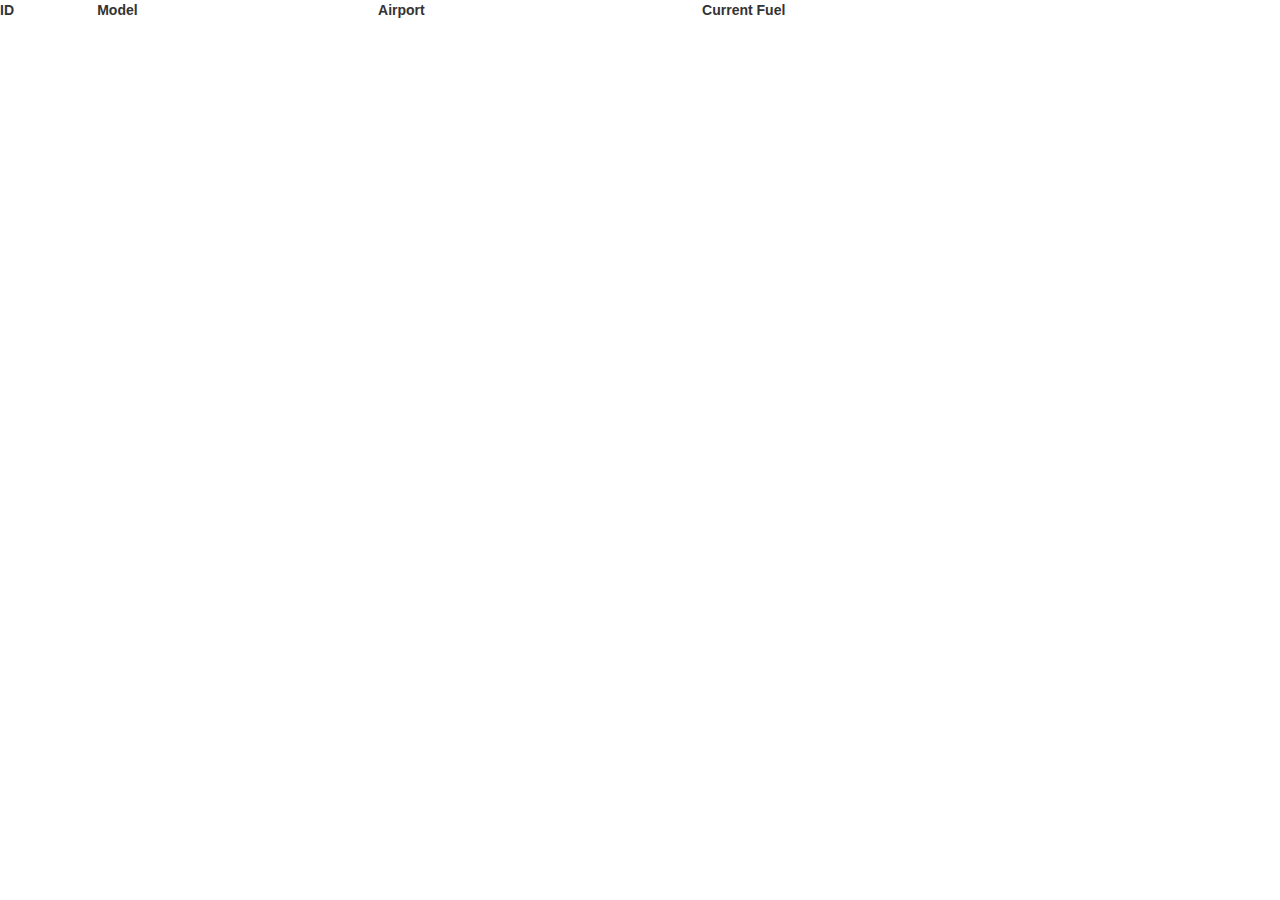
==== src/main/resources/static/index.html @ 80211611 "Added IDs to Airplane/Airport. Basic HTML done." ====
<!DOCTYPE html>
<html lang="en">
<head>
    <meta charset="UTF-8">
    <title>Welkom bij de luchthaven</title>

    <!-- Import Bootstrap -->
    <link rel="stylesheet" href="https://maxcdn.bootstrapcdn.com/bootstrap/3.3.7/css/bootstrap.min.css">

    <!-- bootstrap js -->
    <script src="https://maxcdn.bootstrapcdn.com/bootstrap/3.3.7/js/bootstrap.min.js"></script>

    <!-- Import JQuery -->
    <script src="https://ajax.googleapis.com/ajax/libs/jquery/3.2.1/jquery.min.js"></script>

    <!-- Datatables -->
    <Link rel="stylesheet" href="//cdn.datatables.net/1.10.16/css/jquery.dataTables.min.css">
    <link rel="stylesheet" href="https://cdn.datatables.net/select/1.2.3/css/select.dataTables.min.css">
    <script src="https://cdn.datatables.net/1.10.16/js/jquery.dataTables.min.js"></script>
    <script src="https://cdn.datatables.net/select/1.2.3/js/dataTables.select.min.js"></script>

</head>
<body>

    <table id="airplaneTable" class="display" cellspacing="0" width="100%">
        <thead>
        <tr>
            <th></th>
            <th>ID</th>
            <th>Model</th>
            <th>Airport</th>
            <th>Current Fuel</th>
        </tr>
        </thead>
    </table>

</body>
</html>
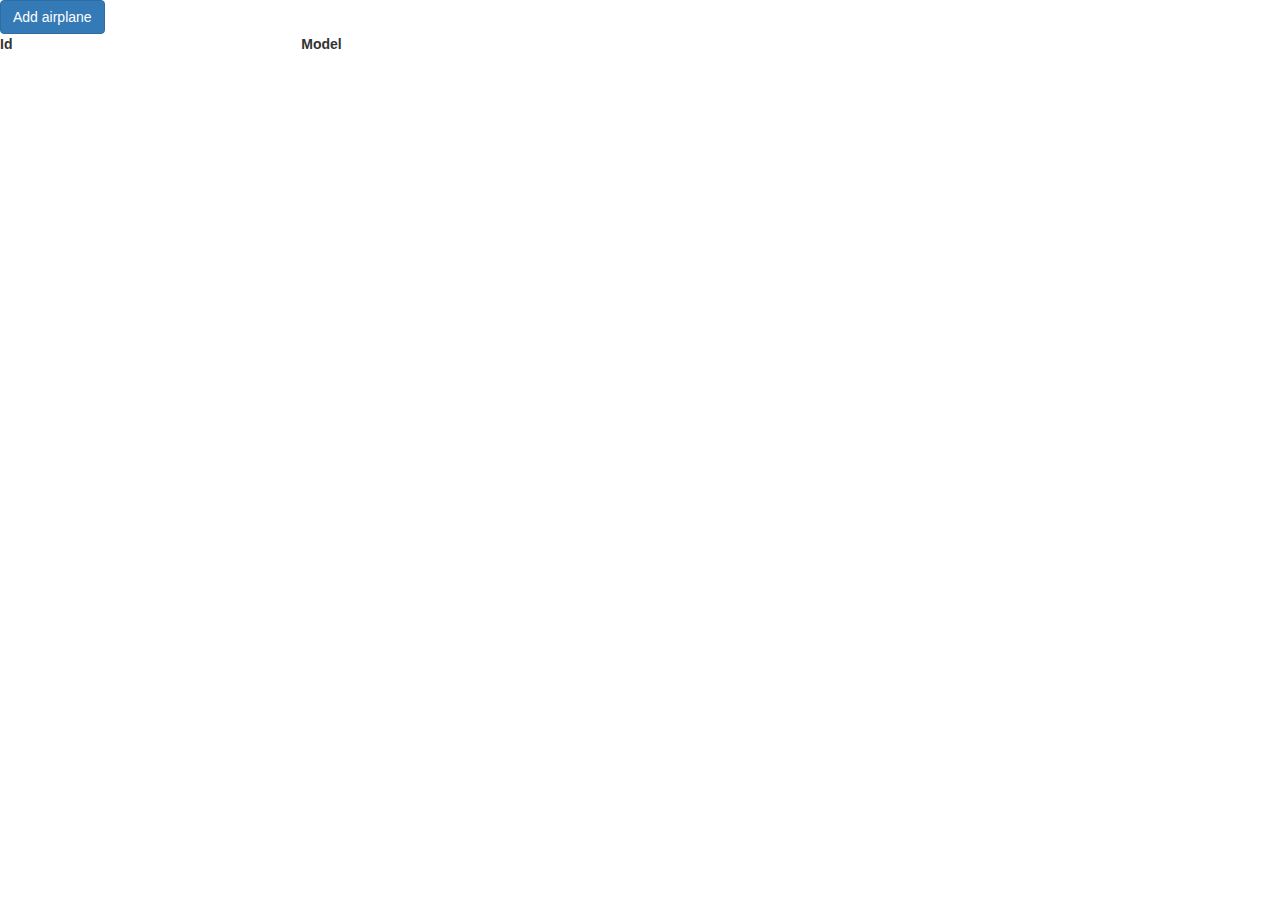
==== commit 1d964ba0: "Got some HTML done and modal form validation works. Nothing else works." ====
--- a/src/main/resources/static/index.html
+++ b/src/main/resources/static/index.html
@@ -3,6 +3,9 @@
 <head>
     <meta charset="UTF-8">
     <title>Welkom bij de luchthaven</title>
+
+    <!-- Import JQuery -->
+    <script src="https://ajax.googleapis.com/ajax/libs/jquery/3.2.1/jquery.min.js"></script>
 
     <!-- Import Bootstrap -->
     <link rel="stylesheet" href="https://maxcdn.bootstrapcdn.com/bootstrap/3.3.7/css/bootstrap.min.css">
@@ -10,29 +13,43 @@
     <!-- bootstrap js -->
     <script src="https://maxcdn.bootstrapcdn.com/bootstrap/3.3.7/js/bootstrap.min.js"></script>
 
-    <!-- Import JQuery -->
-    <script src="https://ajax.googleapis.com/ajax/libs/jquery/3.2.1/jquery.min.js"></script>
-
     <!-- Datatables -->
     <Link rel="stylesheet" href="//cdn.datatables.net/1.10.16/css/jquery.dataTables.min.css">
     <link rel="stylesheet" href="https://cdn.datatables.net/select/1.2.3/css/select.dataTables.min.css">
     <script src="https://cdn.datatables.net/1.10.16/js/jquery.dataTables.min.js"></script>
     <script src="https://cdn.datatables.net/select/1.2.3/js/dataTables.select.min.js"></script>
+    <script src ="js/flights.js"></script>
 
 </head>
 <body>
 
     <table id="airplaneTable" class="display" cellspacing="0" width="100%">
+        <row>
+            <button type="button" class="btn btn-primary" data-toggle="modal" data-target="#airplaneModal">
+                Add airplane
+            </button>
+        </row>
+        <br>
         <thead>
         <tr>
-            <th></th>
-            <th>ID</th>
+            <th>Id</th>
             <th>Model</th>
-            <th>Airport</th>
-            <th>Current Fuel</th>
         </tr>
         </thead>
     </table>
 
+    <div class="modal fade" id="airplaneModal">
+        <div class="modal-dialog">
+            <div class="modal-content" id="airplaneModalContainer">
+                <!-- Include create booking modal -->
+                <script>
+                $(document).ready(function(){
+                    loadModal("views/addAirplane.html", "#airplaneModalContainer");
+                });
+            </script>
+            </div>
+        </div>
+    </div>
+
 </body>
 </html>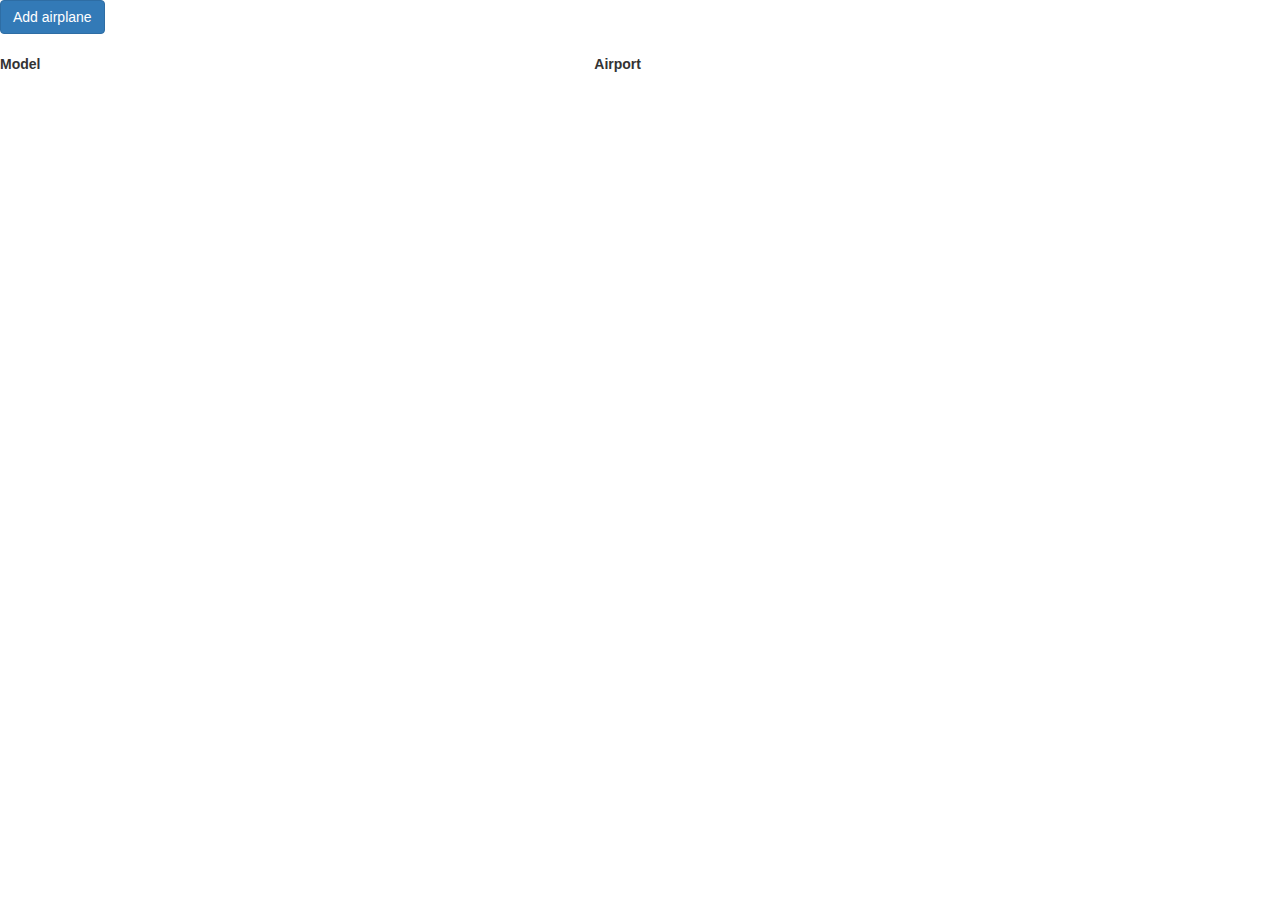
==== commit c92a6022: "Layout sort of done. Nothing works. Datatable is not working, functionality neither." ====
--- a/src/main/resources/static/index.html
+++ b/src/main/resources/static/index.html
@@ -23,19 +23,25 @@
 </head>
 <body>
 
+    <row>
+        <button type="button" class="btn btn-primary" data-toggle="modal" data-target="#airplaneModal">
+            Add airplane
+        </button>
+    </row>
+    <br>
+
+    <br>
     <table id="airplaneTable" class="display" cellspacing="0" width="100%">
-        <row>
-            <button type="button" class="btn btn-primary" data-toggle="modal" data-target="#airplaneModal">
-                Add airplane
-            </button>
-        </row>
-        <br>
         <thead>
-        <tr>
-            <th>Id</th>
-            <th>Model</th>
-        </tr>
+            <tr>
+                <th></th>
+                <th>Model</th>
+                <th>Airport</th>
+            </tr>
         </thead>
+        <tbody>
+
+        </tbody>
     </table>
 
     <div class="modal fade" id="airplaneModal">
@@ -43,9 +49,9 @@
             <div class="modal-content" id="airplaneModalContainer">
                 <!-- Include create booking modal -->
                 <script>
-                $(document).ready(function(){
-                    loadModal("views/addAirplane.html", "#airplaneModalContainer");
-                });
+                    $(document).ready(function(){
+                        loadModal("views/addAirplane.html", "#airplaneModalContainer");
+                    });
             </script>
             </div>
         </div>
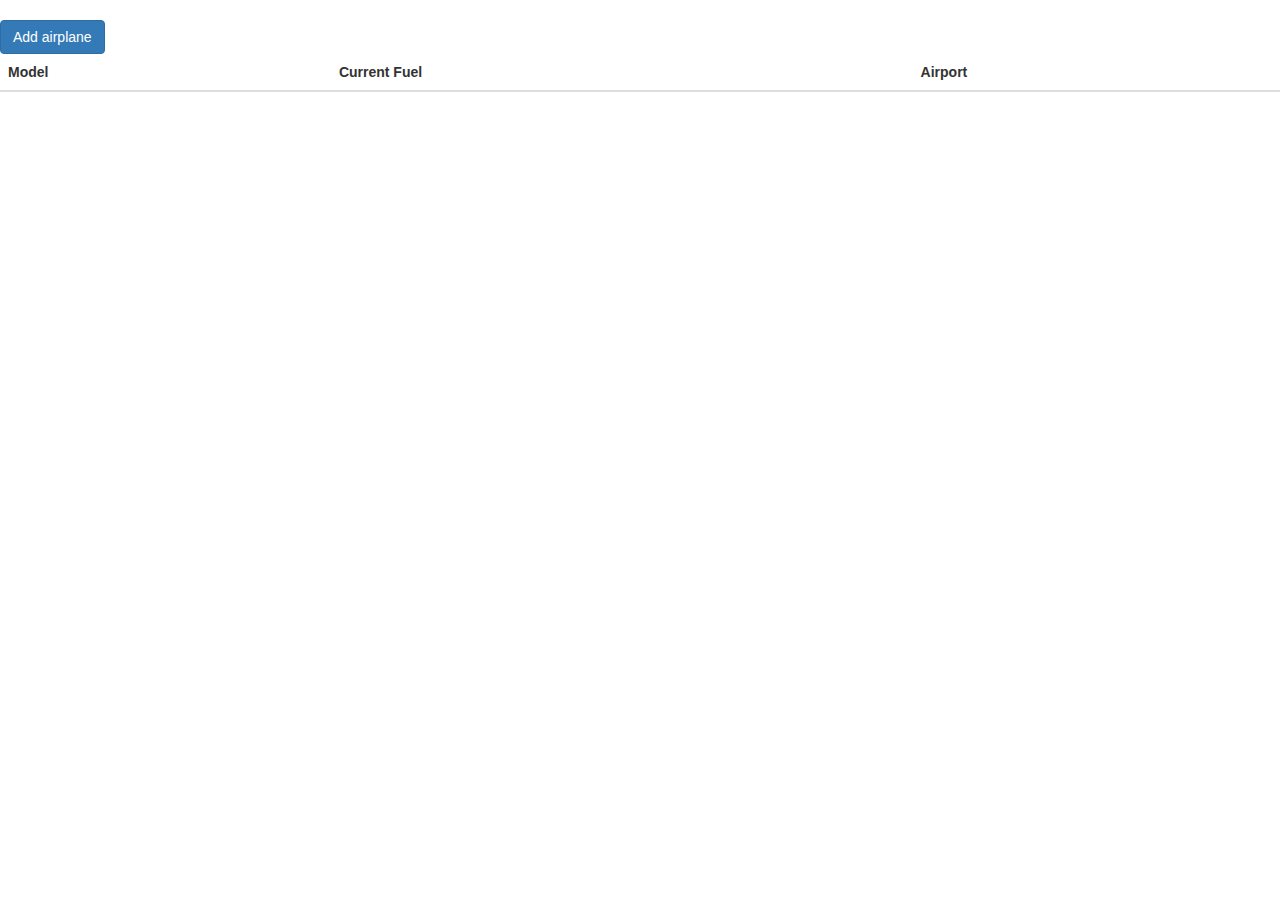
==== commit a5072ba4: "Datatable finally working." ====
--- a/src/main/resources/static/index.html
+++ b/src/main/resources/static/index.html
@@ -6,36 +6,58 @@
 
     <!-- Import JQuery -->
     <script src="https://ajax.googleapis.com/ajax/libs/jquery/3.2.1/jquery.min.js"></script>
+    <script src="https://cdn.datatables.net/1.10.16/js/jquery.dataTables.min.js"></script>
+
+    <!-- bootstrap js -->
+    <script src="https://maxcdn.bootstrapcdn.com/bootstrap/3.3.7/js/bootstrap.min.js"></script>
 
     <!-- Import Bootstrap -->
     <link rel="stylesheet" href="https://maxcdn.bootstrapcdn.com/bootstrap/3.3.7/css/bootstrap.min.css">
 
-    <!-- bootstrap js -->
-    <script src="https://maxcdn.bootstrapcdn.com/bootstrap/3.3.7/js/bootstrap.min.js"></script>
 
     <!-- Datatables -->
     <Link rel="stylesheet" href="//cdn.datatables.net/1.10.16/css/jquery.dataTables.min.css">
     <link rel="stylesheet" href="https://cdn.datatables.net/select/1.2.3/css/select.dataTables.min.css">
-    <script src="https://cdn.datatables.net/1.10.16/js/jquery.dataTables.min.js"></script>
     <script src="https://cdn.datatables.net/select/1.2.3/js/dataTables.select.min.js"></script>
     <script src ="js/flights.js"></script>
+    <script src ="js/addAirplane.js"></script>
+
+    <script>
+        $(document).ready(function() {
+
+            $("#airplaneForm").on('submit', function(e){
+                console.log("Submitted!");
+                postForm();
+            });
+
+            console.log("Wtf gast");
+            $('#airplaneTable').DataTable({
+                columns: [
+                    {"data": "model"},
+                    {"data": "currentFuel"},
+                    {"data": "airport"}
+                ]
+            });
+
+            getAirplanes();
+
+
+        });
+    </script>
 
 </head>
 <body>
 
-    <row>
-        <button type="button" class="btn btn-primary" data-toggle="modal" data-target="#airplaneModal">
-            Add airplane
-        </button>
-    </row>
     <br>
-
+    <button type="button" class="btn btn-primary" data-toggle="modal" data-target="#airplaneModal">
+        Add airplane
+    </button>
     <br>
-    <table id="airplaneTable" class="display" cellspacing="0" width="100%">
+    <table id="airplaneTable" class="table" cellspacing="0" width="100%">
         <thead>
             <tr>
-                <th></th>
                 <th>Model</th>
+                <th>Current Fuel</th>
                 <th>Airport</th>
             </tr>
         </thead>
@@ -44,15 +66,41 @@
         </tbody>
     </table>
 
-    <div class="modal fade" id="airplaneModal">
-        <div class="modal-dialog">
-            <div class="modal-content" id="airplaneModalContainer">
-                <!-- Include create booking modal -->
-                <script>
-                    $(document).ready(function(){
-                        loadModal("views/addAirplane.html", "#airplaneModalContainer");
-                    });
-            </script>
+    <div class="container">
+        <div class="modal fade" id="airplaneModal">
+            <div class="modal-dialog">
+                <div class="modal-content" id="airplaneModalContainer">
+                    <row>
+                        <h1>Add an airplane</h1>
+                    </row>
+                    <br>
+                    <form class="formcenter" data-toggle="validator" role="form" id="airplaneForm" onsubmit="return false;">
+                        <div class="row form-group">
+                            <div class="col-25">
+                                <div class="control-label" id="modelText"></div>
+                                <label for="model">Airplane model:</label>
+                            </div>
+                            <div class="col-75">
+                                <input type="text" class="form-control" id="model" name="modelName" placeholder="Model name" value="" data-error="Please provide a name for the airplane." required>
+                                <div class="help-block with-errors"></div>
+                            </div>
+                        </div>
+                        <div class="row form-group">
+                            <div class="col-25">
+                                <div class="control-label" id="airportText"></div>
+                                <label for="model">Airport:</label>
+                            </div>
+                            <div class="col-75">
+                                <input type="text" class="form-control" id="airport" name="modelName" placeholder="Model name" value="" data-error="Please provide a name for the airport." required>
+                                <div class="help-block with-errors"></div>
+                            </div>
+                        </div>
+                        <div class="row form-group">
+                            <input id="submitButton" type="submit" value="Add airplane">
+                        </div>
+
+                    </form>
+                </div>
             </div>
         </div>
     </div>
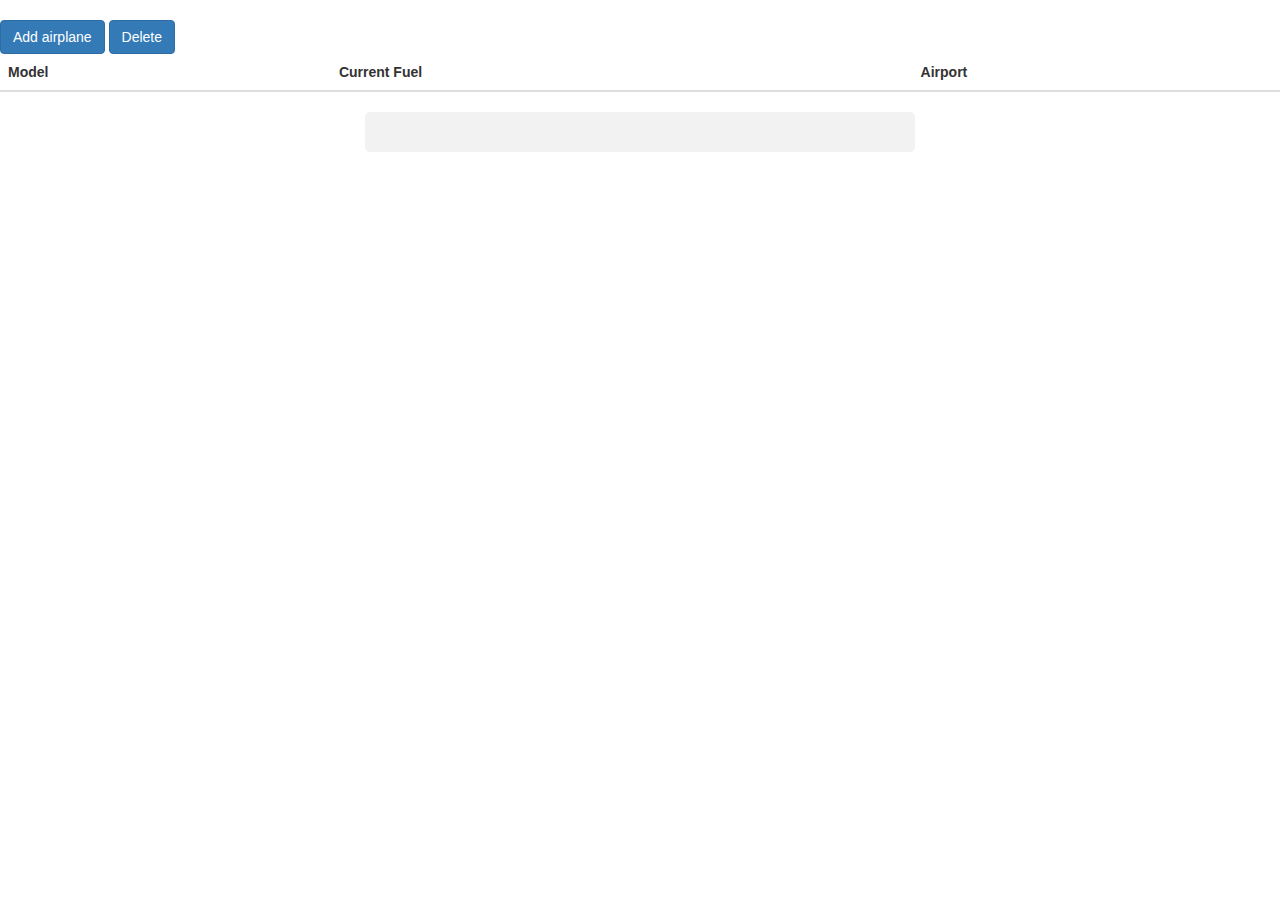
==== commit 83465835: "Create and delete fully working!" ====
--- a/src/main/resources/static/index.html
+++ b/src/main/resources/static/index.html
@@ -13,6 +13,7 @@
 
     <!-- Import Bootstrap -->
     <link rel="stylesheet" href="https://maxcdn.bootstrapcdn.com/bootstrap/3.3.7/css/bootstrap.min.css">
+    <link rel="stylesheet" type="text/css" href="css/modals.css">
 
 
     <!-- Datatables -->
@@ -41,6 +42,24 @@
 
             getAirplanes();
 
+        var table = $('#airplaneTable').DataTable();
+
+        $('#airplaneTable tbody').on( 'click', 'tr', function () {
+            if ( $(this).hasClass('selected') ) {
+                $(this).removeClass('selected');
+            }
+            else {
+                table.$('tr.selected').removeClass('selected');
+                $(this).addClass('selected');
+            }
+        } );
+
+        $('#delete').click( function () {
+
+            //table.row('.selected').remove().draw( false );
+            removeAirplane(table.row('.selected'));
+        } );
+
 
         });
     </script>
@@ -51,6 +70,9 @@
     <br>
     <button type="button" class="btn btn-primary" data-toggle="modal" data-target="#airplaneModal">
         Add airplane
+    </button>
+    <button type="button" class="btn btn-primary" id="delete">
+        Delete
     </button>
     <br>
     <table id="airplaneTable" class="table" cellspacing="0" width="100%">
@@ -66,7 +88,7 @@
         </tbody>
     </table>
 
-    <div class="container">
+    <div class="container" >
         <div class="modal fade" id="airplaneModal">
             <div class="modal-dialog">
                 <div class="modal-content" id="airplaneModalContainer">
--- a/src/main/resources/static/css/modals.css
+++ b/src/main/resources/static/css/modals.css
@@ -0,0 +1,113 @@
+* {
+    box-sizing: border-box;
+}
+
+
+input[type=text], select, textarea{
+    width: 100%;
+    padding: 12px;
+    border: 1px solid #ccc;
+    border-radius: 4px;
+    box-sizing: border-box;
+    resize: vertical;
+}
+
+input[type=number], number, textarea{
+    width: 100%;
+    padding: 12px;
+    border: 1px solid #ccc;
+    border-radius: 4px;
+    box-sizing: border-box;
+    resize: vertical;
+}
+
+input[type=date], date, textarea{
+    width: 100%;
+    padding: 12px;
+    border: 1px solid #ccc;
+    border-radius: 4px;
+    box-sizing: border-box;
+    resize: vertical;
+}
+
+input[type=submit], submit, textarea{
+    width: 20%;
+    padding: 12px;
+    border: 1px solid #ccc;
+    border-radius: 4px;
+    box-sizing: border-box;
+    resize: vertical;
+}
+
+
+label {
+    padding: 12px 12px 12px 0;
+    display: inline-block;
+}
+
+input[type=submit] {
+    background-color: #4CAF50;
+    color: white;
+    padding: 12px 20px;
+    border: none;
+    border-radius: 4px;
+    cursor: pointer;
+    float: right;
+}
+
+input[type=submit]:hover {
+    background-color: #45a049;
+}
+
+.container {
+    border-radius: 5px;
+    background-color: #f2f2f2;
+    padding: 20px;
+    max-width: 550px;
+}
+
+.formcenter{
+    margin-right:auto;
+    margin-left:auto;
+    width: 95%;
+}
+
+.col-25 {
+    float: left;
+    width: 25%;
+    margin-top: 6px;
+}
+
+.col-75 {
+
+    float: right;
+    width: 75%;
+    margin-top: 6px;
+}
+
+/* Clear floats after the columns */
+.row:after {
+    content: "";
+    display: table;
+    clear: both;
+}
+
+.container{
+    max-width:550px;
+    #f2f2f2;
+}
+
+.modal-content .container{
+    margin: 0px;
+}
+
+.modal-dialog{
+    max-width: 550px;
+}
+/* Responsive layout - when the screen is less than 600px wide, make the two columns stack on top of each other instead of next to each other */
+@media (max-width: 600px) {
+    .col-25, .col-75, input[type=submit] {
+        width: 100%;
+        margin-top: 0;
+    }
+}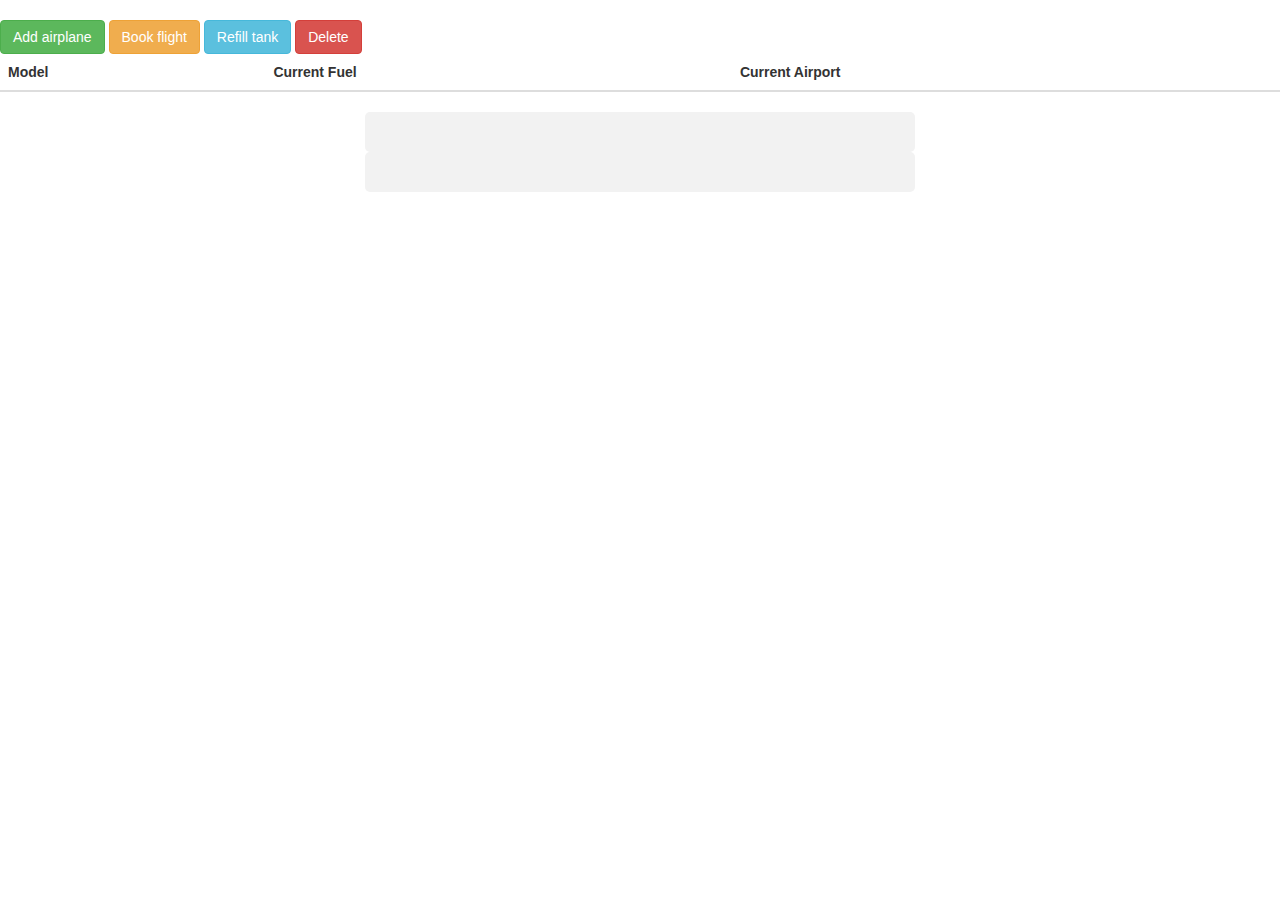
==== commit 73404d03: "Adding and deleting planes work. Working on PUT request for updating fuel and location now." ====
--- a/src/main/resources/static/index.html
+++ b/src/main/resources/static/index.html
@@ -26,10 +26,18 @@
     <script>
         $(document).ready(function() {
 
+            var rowSelected = false;
+
             $("#airplaneForm").on('submit', function(e){
                 console.log("Submitted!");
                 postForm();
             });
+
+            $("#bookFlightForm").on('submit', function(e){
+                bookFlight(table.row('.selected'));
+                console.log("Submitted!");
+            });
+
 
             console.log("Wtf gast");
             $('#airplaneTable').DataTable({
@@ -47,17 +55,31 @@
         $('#airplaneTable tbody').on( 'click', 'tr', function () {
             if ( $(this).hasClass('selected') ) {
                 $(this).removeClass('selected');
+                rowSelected = false;
             }
             else {
                 table.$('tr.selected').removeClass('selected');
                 $(this).addClass('selected');
+                rowSelected = true;
             }
         } );
 
         $('#delete').click( function () {
-
-            //table.row('.selected').remove().draw( false );
-            removeAirplane(table.row('.selected'));
+            if(rowSelected == true){
+                removeAirplane(table.row('.selected'));
+            }
+        } );
+
+        $('#book').click( function () {
+            getAirplaneDropDown();
+        } );
+
+        $('#cancelBooking').click( function () {
+            $("#bookFlightModal").modal("toggle");
+        } );
+
+        $('#cancelAdding').click( function () {
+            $("#airplaneModal").modal("toggle");
         } );
 
 
@@ -66,12 +88,17 @@
 
 </head>
 <body>
-
     <br>
-    <button type="button" class="btn btn-primary" data-toggle="modal" data-target="#airplaneModal">
+    <button type="button" class="btn btn-success" data-toggle="modal" data-target="#airplaneModal">
         Add airplane
     </button>
-    <button type="button" class="btn btn-primary" id="delete">
+    <button type="button" class="btn btn-warning" id="book" data-toggle="modal" data-target="#bookFlightModal">
+        Book flight
+    </button>
+    <button type="button" class="btn btn-info" id="tank">
+        Refill tank
+    </button>
+    <button type="button" class="btn btn-danger" id="delete">
         Delete
     </button>
     <br>
@@ -80,7 +107,7 @@
             <tr>
                 <th>Model</th>
                 <th>Current Fuel</th>
-                <th>Airport</th>
+                <th>Current Airport</th>
             </tr>
         </thead>
         <tbody>
@@ -113,19 +140,71 @@
                                 <label for="model">Airport:</label>
                             </div>
                             <div class="col-75">
-                                <input type="text" class="form-control" id="airport" name="modelName" placeholder="Model name" value="" data-error="Please provide a name for the airport." required>
-                                <div class="help-block with-errors"></div>
+                                <select id="airportLocation" required>
+                                    <option value="Amsterdam">Amsterdam</option>
+                                    <option value="London">London</option>
+                                    <option value="Paris">Paris</option>
+                                    <option value="Stockholm">Stockholm</option>
+                                    <option value="Berlin">Berlin</option>
+                                </select>
                             </div>
                         </div>
                         <div class="row form-group">
                             <input id="submitButton" type="submit" value="Add airplane">
                         </div>
-
+                        <button type="button" class="btn btn-warning" id="cancelAdding">
+                            Cancel
+                        </button>
                     </form>
                 </div>
             </div>
         </div>
     </div>
 
+    <div class="container" >
+        <div class="modal fade" id="bookFlightModal">
+            <div class="modal-dialog">
+                <div class="modal-content" id="bookFlightContainer">
+                    <row>
+                        <h1>Add an airplane</h1>
+                    </row>
+                    <br>
+                    <form class="formcenter" data-toggle="validator" role="form" id="bookFlightForm" onsubmit="return false;">
+                        <div class="row form-group">
+                            <div class="col-25">
+                                <div id="airplaneText"></div>
+                                <label for="airplaneSelect">Select airplane</label>
+                            </div>
+                            <div class="col-75">
+                                <select id="airplaneSelect" required></select>
+                            </div>
+                        </div>
+                        <div class="row form-group">
+                            <div class="col-25">
+                                <div class="control-label" id="airportSelect"></div>
+                                <label for="model">Airport:</label>
+                            </div>
+                            <div class="col-75">
+                                <select id="airportLocationSelect" required>
+                                    <option value="Amsterdam">Amsterdam</option>
+                                    <option value="London">London</option>
+                                    <option value="Paris">Paris</option>
+                                    <option value="Stockholm">Stockholm</option>
+                                    <option value="Berlin">Berlin</option>
+                                </select>
+                            </div>
+                        </div>
+                        <div class="row form-group">
+                            <input id="bookFlight" type="submit" value="Book flight">
+                        </div>
+
+                    </form>
+                    <button type="button" class="btn btn-warning" id="cancelBooking">
+                        Cancel
+                    </button>
+                </div>
+            </div>
+        </div>
+    </div>
 </body>
 </html>--- a/src/main/resources/static/css/modals.css
+++ b/src/main/resources/static/css/modals.css
@@ -52,7 +52,7 @@
     border: none;
     border-radius: 4px;
     cursor: pointer;
-    float: right;
+    float: left;
 }
 
 input[type=submit]:hover {
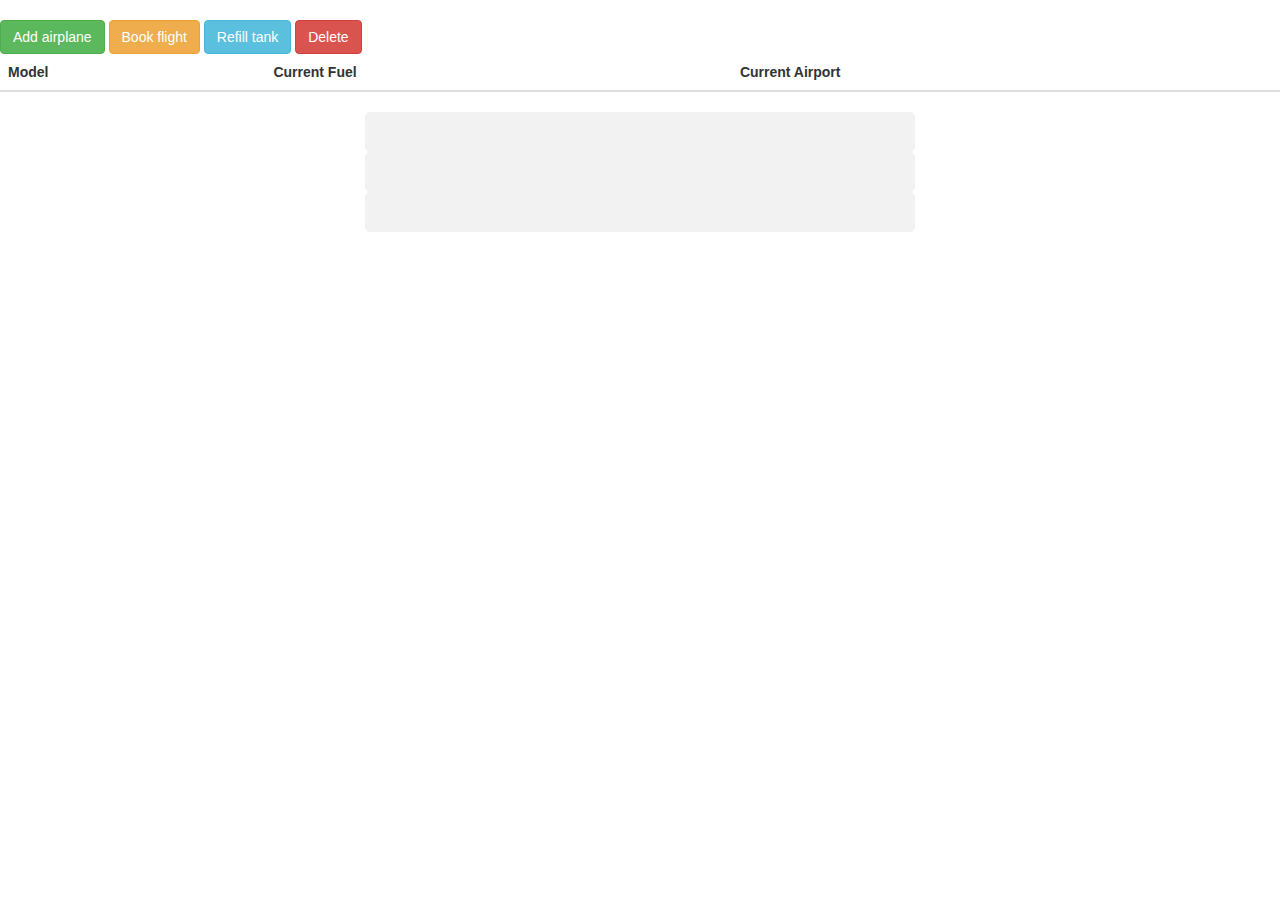
==== commit 4319b61c: "Testing done and comments added." ====
--- a/src/main/resources/static/index.html
+++ b/src/main/resources/static/index.html
@@ -31,6 +31,7 @@
             $("#airplaneForm").on('submit', function(e){
                 console.log("Submitted!");
                 postForm();
+                rowSelected = false;
             });
 
             $("#bookFlightForm").on('submit', function(e){
@@ -39,7 +40,6 @@
             });
 
 
-            console.log("Wtf gast");
             $('#airplaneTable').DataTable({
                 columns: [
                     {"data": "model"},
@@ -67,11 +67,31 @@
         $('#delete').click( function () {
             if(rowSelected == true){
                 removeAirplane(table.row('.selected'));
+                rowSelected = false;
+            }
+            else{
+                $('#errorModal').modal("toggle");
+            }
+        } );
+
+        $('#tank').click( function () {
+            if(rowSelected == true){
+                refillTank(table.row('.selected'));
+                rowSelected = false;
+            }
+            else{
+                $('#errorModal').modal("toggle");
             }
         } );
 
         $('#book').click( function () {
-            getAirplaneDropDown();
+            if(rowSelected == true){
+                $("#bookFlightModal").modal("toggle");
+                rowSelected = false;
+            }
+            else{
+                $('#errorModal').modal("toggle");
+            }
         } );
 
         $('#cancelBooking').click( function () {
@@ -79,7 +99,11 @@
         } );
 
         $('#cancelAdding').click( function () {
-            $("#airplaneModal").modal("toggle");
+            $("#airplaneModal").modal("hide");
+        } );
+
+        $('#errorCancel').click( function () {
+            $("#errorModal").modal("toggle");
         } );
 
 
@@ -92,7 +116,7 @@
     <button type="button" class="btn btn-success" data-toggle="modal" data-target="#airplaneModal">
         Add airplane
     </button>
-    <button type="button" class="btn btn-warning" id="book" data-toggle="modal" data-target="#bookFlightModal">
+    <button type="button" class="btn btn-warning" id="book">
         Book flight
     </button>
     <button type="button" class="btn btn-info" id="tank">
@@ -166,23 +190,15 @@
             <div class="modal-dialog">
                 <div class="modal-content" id="bookFlightContainer">
                     <row>
-                        <h1>Add an airplane</h1>
+
                     </row>
                     <br>
                     <form class="formcenter" data-toggle="validator" role="form" id="bookFlightForm" onsubmit="return false;">
-                        <div class="row form-group">
-                            <div class="col-25">
-                                <div id="airplaneText"></div>
-                                <label for="airplaneSelect">Select airplane</label>
-                            </div>
-                            <div class="col-75">
-                                <select id="airplaneSelect" required></select>
-                            </div>
-                        </div>
+                        <h1>Book your flight here</h1>
                         <div class="row form-group">
                             <div class="col-25">
                                 <div class="control-label" id="airportSelect"></div>
-                                <label for="model">Airport:</label>
+                                <label for="model">Select destination:</label>
                             </div>
                             <div class="col-75">
                                 <select id="airportLocationSelect" required>
@@ -206,5 +222,18 @@
             </div>
         </div>
     </div>
+
+    <div class="container" >
+        <div class="modal fade" id="errorModal">
+            <div class="modal-dialog">
+                <div class="modal-content" id="errorContainer">
+                    <h1>Action not allowed.</h1>
+                    <button type="button" class="btn btn-warning" id="errorCancel">
+                        Cancel
+                    </button>
+                </div>
+            </div>
+        </div>
+    </div>
 </body>
 </html>